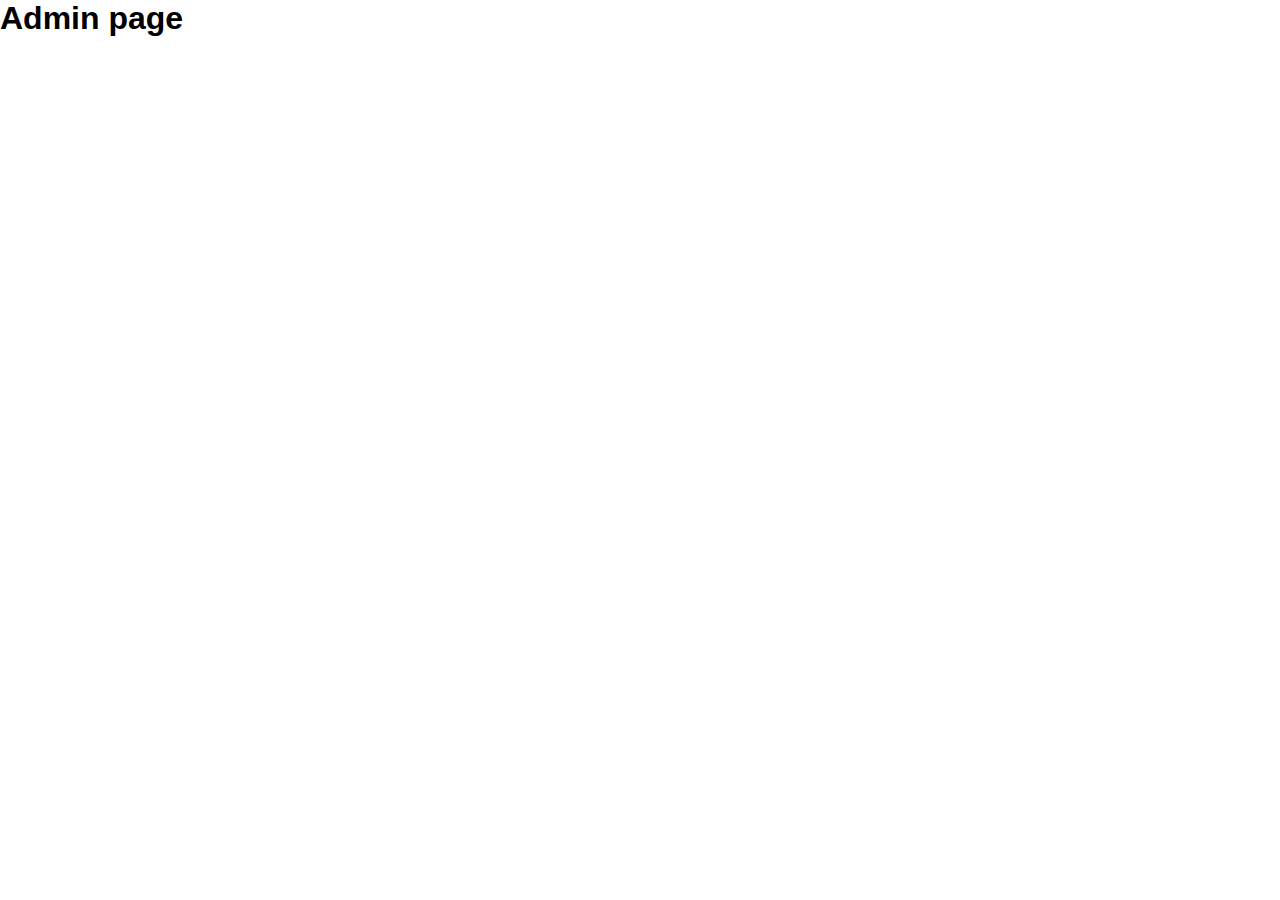
==== pages/admin.html @ d80fe422 "add: pages & backgrounds" ====
<!DOCTYPE html>
<html lang="en">
<head>
    <meta charset="UTF-8">
    <meta name="viewport" content="width=device-width, initial-scale=1.0">
    <title>Document</title>
    <link rel="stylesheet" href="../CSS/style.css">
</head>
<body>
    <h1>Admin page</h1>
</body>
</html>
---- CSS/style.css ----
:root{
    --primary-color: ECDFCC;
    --dark-color: 181C14;
}

*{
    margin: 0;
    padding: 0;
}
body{
    font-family:Arial, Helvetica, sans-serif;
    background-color: var(--primary-color);
}
.flex-row{
    display:flex;
}
.flex-col{
    display:flex;
    flex-direction: column;
}
.justify-around{
    justify-content: space-around;
}
.justify-between{
    justify-content: space-between;
}
.items-center{
    align-items:center;
}
.gap-5{
    gap:5px;
}
.gap-10{
    gap:10px;
}
.gap-20{
    gap:20px;
}
.bg-white{
    background-color: white;
}
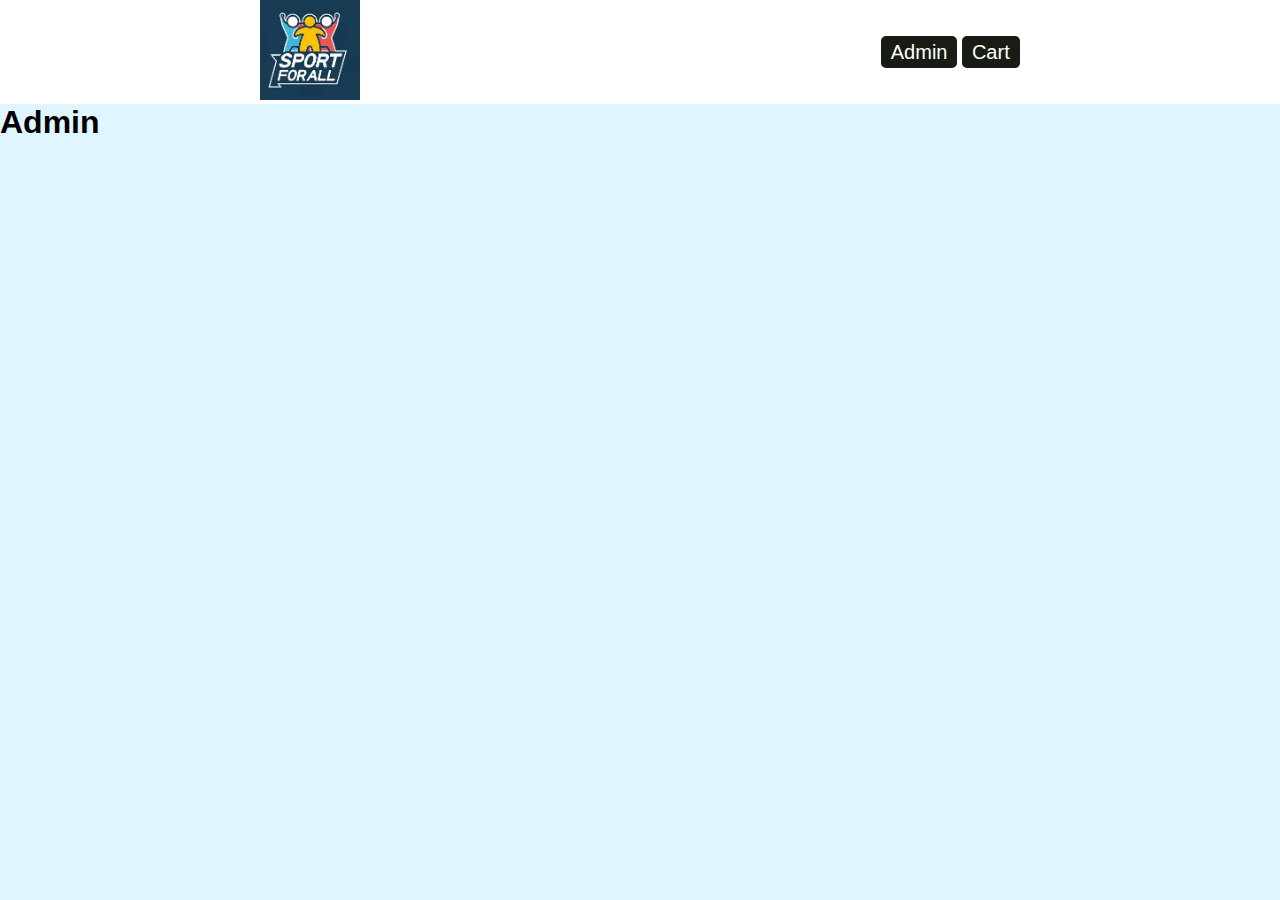
==== commit ffc74b2d: "feat: navbar in all pages + favicons" ====
--- a/pages/admin.html
+++ b/pages/admin.html
@@ -4,9 +4,25 @@
     <meta charset="UTF-8">
     <meta name="viewport" content="width=device-width, initial-scale=1.0">
     <title>Document</title>
+    <link rel="shortcut icon" href="https://cdn-icons-png.flaticon.com/512/1794/1794749.png" type="image/x-icon">
     <link rel="stylesheet" href="../CSS/style.css">
+    <link rel="stylesheet" href="https://cdnjs.cloudflare.com/ajax/libs/font-awesome/6.6.0/css/all.min.css" integrity="sha512-Kc323vGBEqzTmouAECnVceyQqyqdsSiqLQISBL29aUW4U/M7pSPA/gEUZQqv1cwx4OnYxTxve5UMg5GT6L4JJg==" crossorigin="anonymous" referrerpolicy="no-referrer" />
 </head>
 <body>
-    <h1>Admin page</h1>
+    <div class="container">
+        <div class="navbar flex-row bg-white justify-around items-center" >
+            <div class="logo">
+                <a href="../index.html">
+                    <img src="[data-uri]" alt="Logo" width="100px">
+                </a>
+            </div>
+            <div class="nav-links">
+                <a href="admin.html"><i class="fa-solid fa-user-secret"></i> Admin</a>
+                <a href="cart.html"><i class="fa-solid fa-cart-shopping"></i> Cart</a>
+                
+            </div>
+        </div>
+        <h1>Admin</h1>
+       </div>
 </body>
 </html>--- a/CSS/style.css
+++ b/CSS/style.css
@@ -1,6 +1,6 @@
 :root{
-    --primary-color: ECDFCC;
-    --dark-color: 181C14;
+    --primary-color: #DFF5FF;
+    --dark-color: #181C14;
 }
 
 *{
@@ -38,4 +38,12 @@
 }
 .bg-white{
     background-color: white;
+}
+.nav-links a {
+    background-color: var(--dark-color);
+    color: white;
+    text-decoration: none;
+    font-size: 20px;
+    border-radius: 5px;
+    padding: 5px 10px;
 }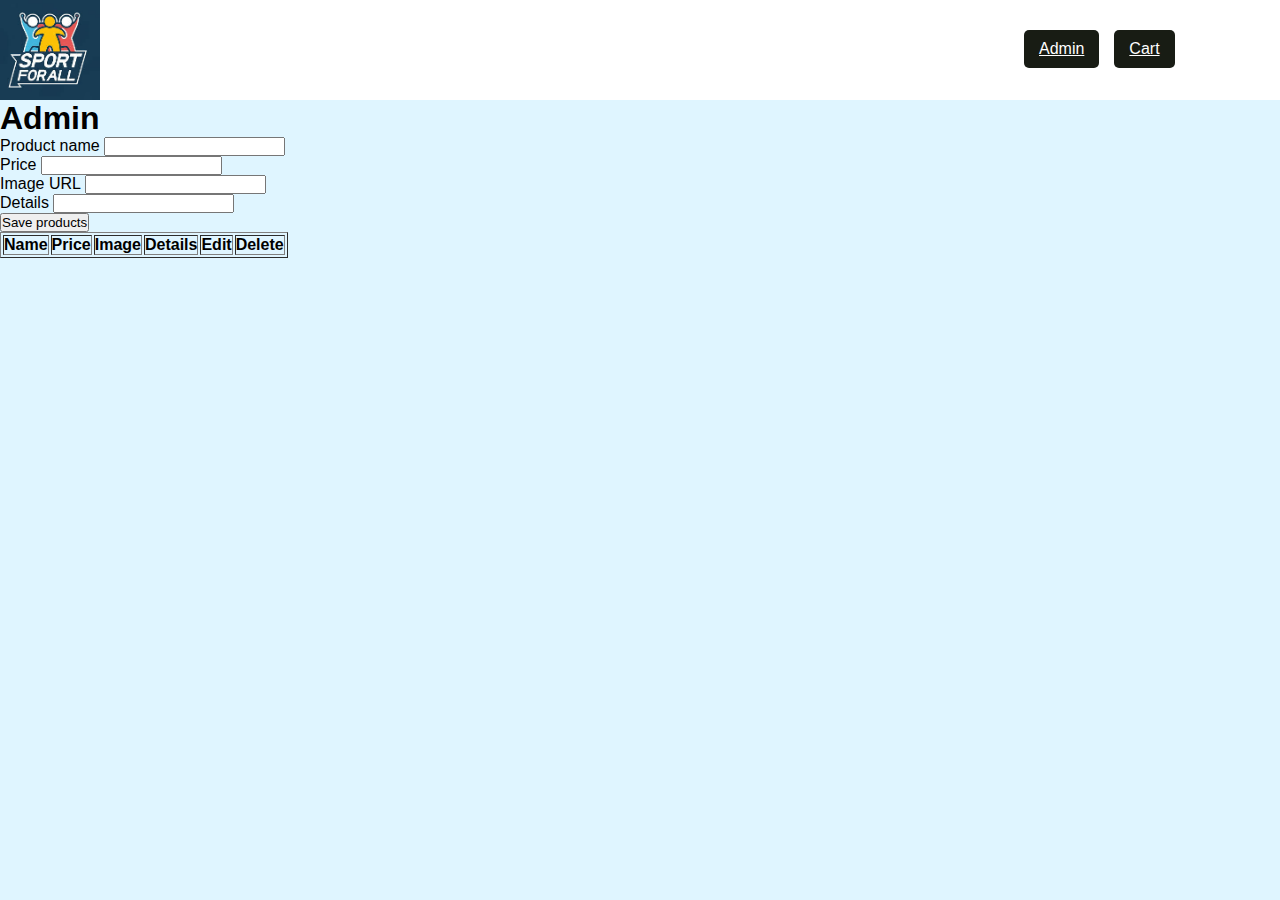
==== commit 267e0c56: "feat: create home page products container and admin page table body" ====
--- a/pages/admin.html
+++ b/pages/admin.html
@@ -23,6 +23,39 @@
             </div>
         </div>
         <h1>Admin</h1>
+        <form id="product-form">
+            <div>
+                <label for="name">Product name</label>
+                <input type="text" id="name">
+            </div>
+            <div>
+                <label for="price">Price</label>
+                <input type="text" id="price">
+            </div>
+            <div>
+                <label for="image-url">Image URL</label>
+                <input type="text" id="image-url">
+            </div>
+            <div>
+                <label for="details">Details</label>
+                <input type="text" id="details">
+            </div>
+            <button id="save-btn">Save products</button>
+        </form>
+        <table id="products-table" border="1">
+            <thead>
+                <tr>
+                    <th>Name</th>
+                    <th>Price</th>
+                    <th>Image</th>
+                    <th>Details</th>
+                    <th>Edit</th>
+                    <th>Delete</th>
+                </tr>
+            </thead>
+            <tbody></tbody>
+        </table>
+        <script src="../js/admin.js"></script>
        </div>
 </body>
 </html>--- a/CSS/style.css
+++ b/CSS/style.css
@@ -11,39 +11,88 @@
     font-family:Arial, Helvetica, sans-serif;
     background-color: var(--primary-color);
 }
-.flex-row{
-    display:flex;
+
+
+.nav-links {
+    position:absolute;
+    left:80vw;
+    display: flex;
+    justify-content: flex-end;
+    align-items: center;
+    gap: 15px;
+    top:30px;
 }
-.flex-col{
-    display:flex;
-    flex-direction: column;
-}
-.justify-around{
-    justify-content: space-around;
-}
-.justify-between{
-    justify-content: space-between;
-}
-.items-center{
-    align-items:center;
-}
-.gap-5{
-    gap:5px;
-}
-.gap-10{
-    gap:10px;
-}
-.gap-20{
-    gap:20px;
-}
-.bg-white{
+
+.navbar
+{
+    height:100px;
+    width:100vw;
     background-color: white;
 }
 .nav-links a {
     background-color: var(--dark-color);
+    
     color: white;
-    text-decoration: none;
-    font-size: 20px;
+    padding: 10px 15px;
     border-radius: 5px;
-    padding: 5px 10px;
-}+    transition: background-color 0.3s ease;
+}
+.nav-links a:hover {
+    background-color: #333;
+}
+header {
+    display: flex;
+    justify-content: space-between;
+    align-items: center;
+    padding: 15px 30px;
+    background-color: var(--primary-color);
+}
+header img {
+    max-height: 50px;
+}
+.card {
+    background-color: white;
+    height: auto;
+    width: auto;
+    border: 1px solid lightgray;
+    padding: 20px;
+    display: flex;
+    flex-direction: column;
+    justify-content: center;
+    align-items: center;
+    text-align: center;
+    box-shadow: 0 4px 8px rgba(0, 0, 0, 0.1);
+    transition: transform 0.3s ease, box-shadow 0.3s ease;
+   margin-top: 10px;
+   margin-bottom: 10px;
+}
+.card:hover {
+    transform: translateY(-5px);
+    box-shadow: 0 6px 12px rgba(0, 0, 0, 0.2);
+}
+.card img {
+    width: auto;
+    height: auto;
+    margin-bottom: 10px;
+}
+.card h2, .card p {
+    margin: 10px 0;
+}
+
+.card button {
+    width: 100%;
+    color: white;
+    background-color: black;
+    padding: 10px;
+    text-transform: uppercase;
+    border: none;
+    cursor: pointer;
+}
+.products
+{
+    width:100vw;
+    display: grid;
+    grid-template-columns: repeat(auto-fit,minmax(150px,200px));
+    justify-content: space-evenly;
+}
+
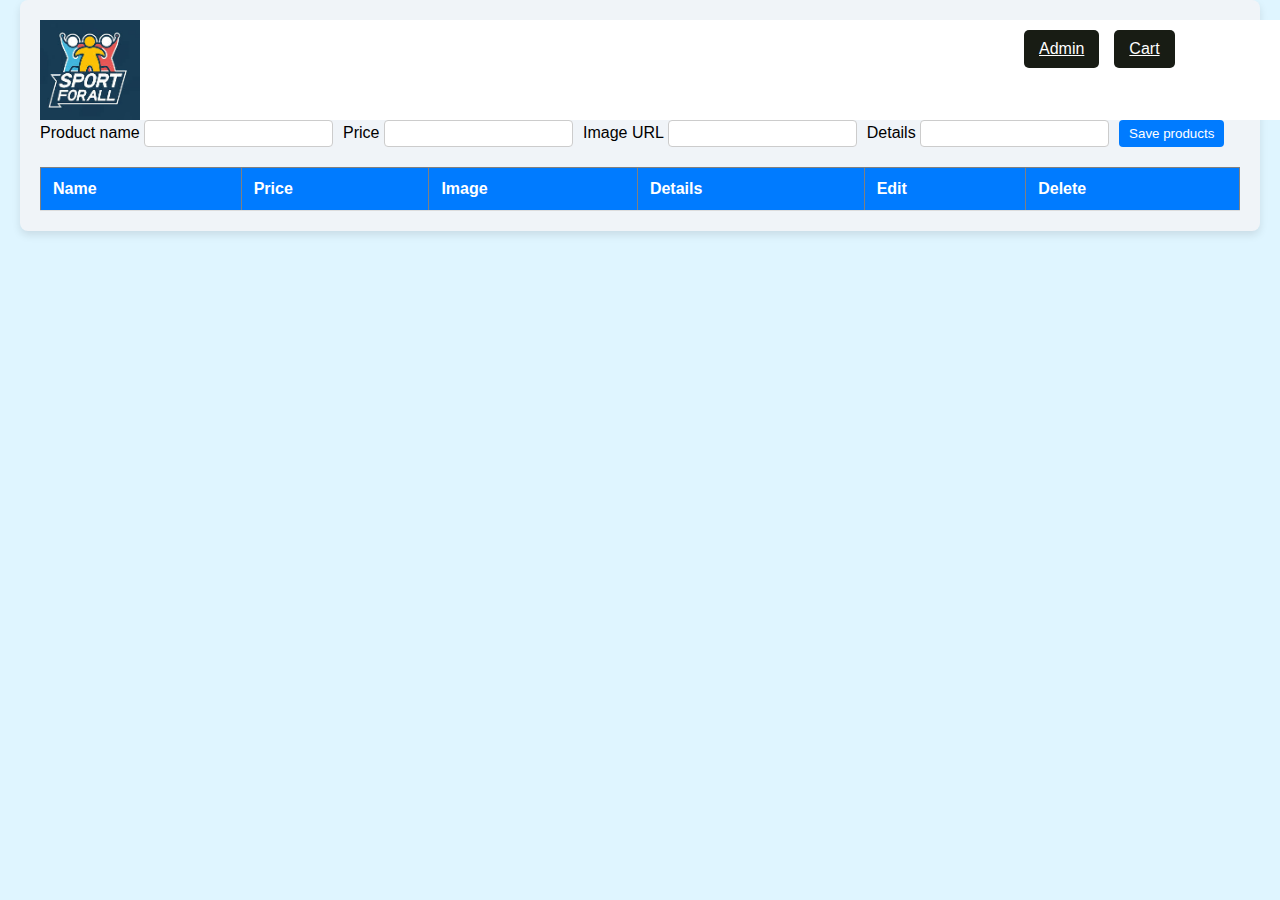
==== commit 327a0c3c: "stilizare pagina admin" ====
--- a/pages/admin.html
+++ b/pages/admin.html
@@ -5,8 +5,10 @@
     <meta name="viewport" content="width=device-width, initial-scale=1.0">
     <title>Document</title>
     <link rel="shortcut icon" href="https://cdn-icons-png.flaticon.com/512/1794/1794749.png" type="image/x-icon">
+    <link rel="stylesheet" href="../CSS/admin.css">
+    
+    <link rel="stylesheet" href="https://cdnjs.cloudflare.com/ajax/libs/font-awesome/6.6.0/css/all.min.css" integrity="sha512-Kc323vGBEqzTmouAECnVceyQqyqdsSiqLQISBL29aUW4U/M7pSPA/gEUZQqv1cwx4OnYxTxve5UMg5GT6L4JJg==" crossorigin="anonymous" referrerpolicy="no-referrer" />
     <link rel="stylesheet" href="../CSS/style.css">
-    <link rel="stylesheet" href="https://cdnjs.cloudflare.com/ajax/libs/font-awesome/6.6.0/css/all.min.css" integrity="sha512-Kc323vGBEqzTmouAECnVceyQqyqdsSiqLQISBL29aUW4U/M7pSPA/gEUZQqv1cwx4OnYxTxve5UMg5GT6L4JJg==" crossorigin="anonymous" referrerpolicy="no-referrer" />
 </head>
 <body>
     <div class="container">
@@ -22,7 +24,6 @@
                 
             </div>
         </div>
-        <h1>Admin</h1>
         <form id="product-form">
             <div>
                 <label for="name">Product name</label>
@@ -55,7 +56,7 @@
             </thead>
             <tbody></tbody>
         </table>
-        <script src="../js/admin.js"></script>
+        <script type="module" src="../js/admin.js"></script>
        </div>
 </body>
 </html>--- a/CSS/admin.css
+++ b/CSS/admin.css
@@ -0,0 +1,82 @@
+.container {
+    max-width: 1200px;
+    margin: auto;
+    padding: 20px;
+    background-color: #f0f4f8 ;
+    border-radius: 8px;
+    box-shadow: 0 4px 8px rgba(0,0,0,0.1);
+}
+
+#product-form {
+    display: flex;
+    flex-wrap: wrap;
+    gap: 10px;
+    margin-bottom: 20px;
+}
+
+#product-form input {
+    padding: 5px;
+    border: 1px solid #ccc;
+    border-radius: 4px;
+    
+}
+
+#save-btn {
+    padding: 5px 10px;
+    background-color: #007bff;
+    color: #fff;
+    border: none;
+    border-radius: 4px;
+    cursor:pointer;
+    transition: background-color 0.3s ease;
+}
+
+#save-btn:hover {
+    background-color: #0056b3;
+}
+
+table {
+    width: 100%;
+    border-collapse: collapse;
+    background-color: #ffffff;
+}
+
+th, td {
+    padding: 12px;
+    text-align: left;
+    border-bottom: 1px solid #ddd;
+}
+
+th {
+    background-color: #007bff;
+    color: #fff;
+}
+
+td {
+    vertical-align: middle;
+}
+
+.edit-btn, .delete-btn {
+    padding: 6px 10px;
+    color: #fff;
+    border: none;
+    border-radius: 4px;
+    cursor: pointer;
+    transition: background-color 0.3s ease;
+}
+
+.edit-btn {
+    background-color: #28a745 ;  
+}
+.edit-btn:hover {
+    background-color: #218838;
+}
+.delete-btn {
+    background-color: #dc3545;
+}
+
+.delete-btn:hover {
+    background-color: #c82333;
+}
+
+
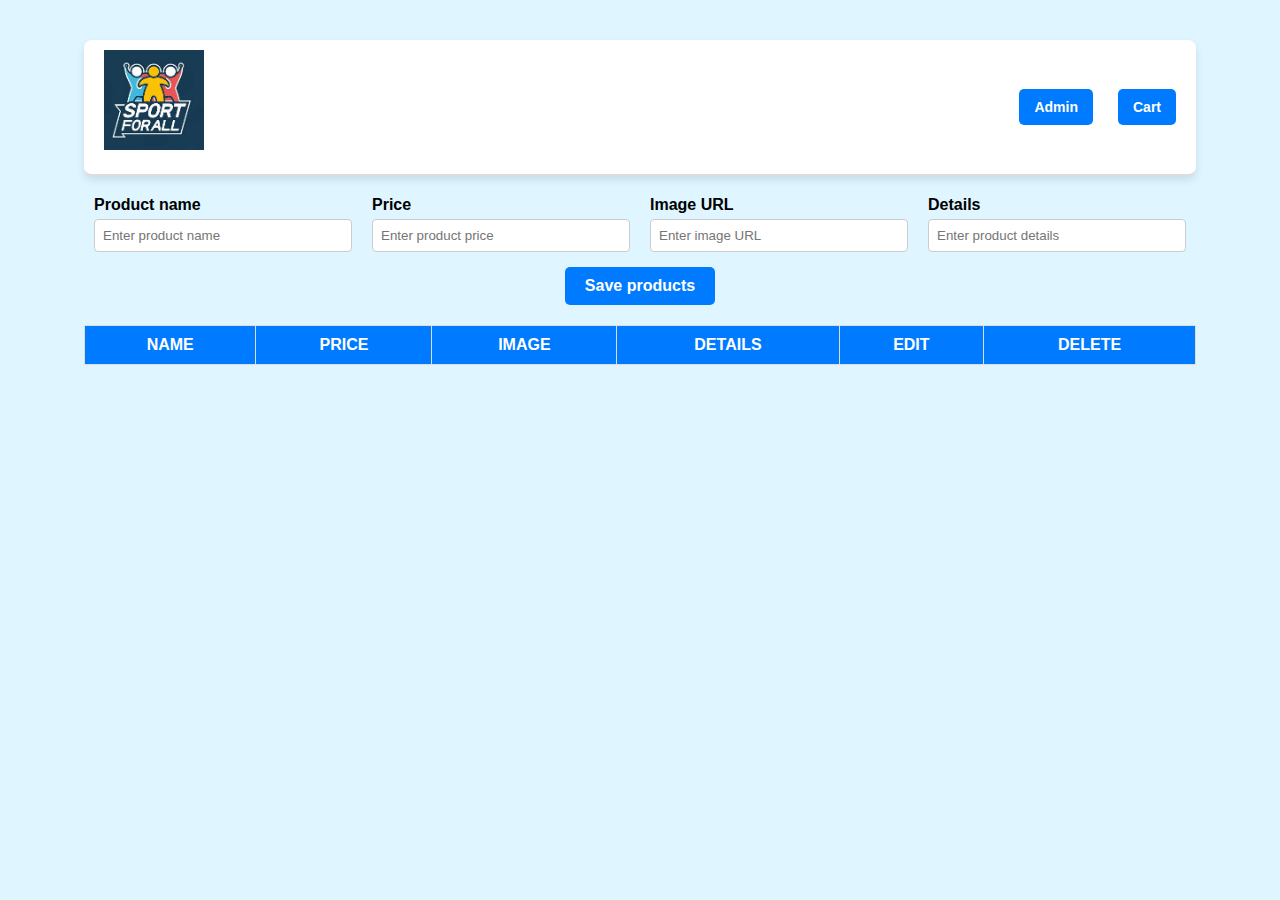
==== commit b01d5e19: "admin page update" ====
--- a/pages/admin.html
+++ b/pages/admin.html
@@ -25,23 +25,27 @@
             </div>
         </div>
         <form id="product-form">
-            <div>
-                <label for="name">Product name</label>
-                <input type="text" id="name">
+            <div class="form-row">
+                <div class="form-group">
+                    <label for="name">Product name</label>
+                    <input type="text" id="name" placeholder="Enter product name">
+                </div>
+                <div class="form-group">
+                    <label for="price">Price</label>
+                    <input type="text" id="price" placeholder="Enter product price">
+                </div>
+                <div class="form-group">
+                    <label for="image-url">Image URL</label>
+                    <input type="text" id="image-url" placeholder="Enter image URL">
+                </div>
+                <div class="form-group">
+                    <label for="details">Details</label>
+                    <input type="text" id="details" placeholder="Enter product details">
+                </div>
             </div>
-            <div>
-                <label for="price">Price</label>
-                <input type="text" id="price">
+            <div class="button-row">
+                <button id="save-btn">Save products</button>
             </div>
-            <div>
-                <label for="image-url">Image URL</label>
-                <input type="text" id="image-url">
-            </div>
-            <div>
-                <label for="details">Details</label>
-                <input type="text" id="details">
-            </div>
-            <button id="save-btn">Save products</button>
         </form>
         <table id="products-table" border="1">
             <thead>
--- a/CSS/admin.css
+++ b/CSS/admin.css
@@ -1,82 +1,182 @@
-.container {
-    max-width: 1200px;
-    margin: auto;
-    padding: 20px;
-    background-color: #f0f4f8 ;
-    border-radius: 8px;
-    box-shadow: 0 4px 8px rgba(0,0,0,0.1);
+/* Stilul general al paginii */
+body {
+    font-family: Arial, sans-serif;
+    margin: 0;
+    padding: 0;
+    background-color: #e6f7ff; /* Fundal albastru deschis */
 }
 
-#product-form {
-    display: flex;
-    flex-wrap: wrap;
-    gap: 10px;
-    margin-bottom: 20px;
+/* Container pentru toată pagina */
+.container {
+    width: 90%;
+    max-width: 1200px;
+    margin: 0 auto;
+    padding: 20px;
 }
 
-#product-form input {
-    padding: 5px;
+/* Navbar */
+.navbar {
+    display: flex;
+    justify-content: space-between;
+    align-items: center;
+    padding: 10px 20px;
+    background-color: #fff;
+    border-bottom: 2px solid #ddd;
+}
+
+.navbar .logo img {
+    max-width: 100px;
+}
+
+.nav-links a {
+    text-decoration: none;
+    color: #fff;
+    background-color: #007bff;
+    padding: 8px 15px;
+    border-radius: 5px;
+    margin-left: 10px;
+    font-size: 14px;
+    font-weight: bold;
+}
+
+.nav-links a:hover {
+    background-color: #0056b3;
+}
+
+/* Formatarea formularului */
+#product-form {
+    margin: 20px 0;
+}
+
+/* Alinierea câmpurilor pe un rând */
+.form-row {
+    display: flex;
+    justify-content: space-between; /* Spațiere între câmpuri */
+    align-items: center;
+    margin-bottom: 10px; /* Spațiu între rânduri */
+}
+
+.form-group {
+    flex: 1; /* Fiecare câmp ocupă dimensiuni egale */
+    margin: 0 10px; /* Spațiu lateral între câmpuri */
+}
+
+.form-group label {
+    display: block;
+    margin-bottom: 5px; /* Spațiu între etichetă și câmp */
+    font-weight: bold;
+}
+
+.form-group input {
+    width: 100%; /* Ocupă toată lățimea disponibilă în grup */
+    padding: 8px;
     border: 1px solid #ccc;
     border-radius: 4px;
-    
+}
+
+/* Centrarea butonului */
+.button-row {
+    display: flex;
+    justify-content: center; /* Centrare pe orizontală */
+    margin-top: 15px;
 }
 
 #save-btn {
-    padding: 5px 10px;
     background-color: #007bff;
     color: #fff;
+    padding: 10px 20px;
+    font-size: 16px;
     border: none;
-    border-radius: 4px;
-    cursor:pointer;
-    transition: background-color 0.3s ease;
+    border-radius: 5px;
+    cursor: pointer;
+    font-weight: bold;
 }
 
 #save-btn:hover {
     background-color: #0056b3;
 }
 
-table {
+/* Tabelul */
+#products-table {
     width: 100%;
     border-collapse: collapse;
-    background-color: #ffffff;
+    margin-top: 20px;
 }
 
-th, td {
-    padding: 12px;
-    text-align: left;
-    border-bottom: 1px solid #ddd;
+#products-table th,
+#products-table td {
+    padding: 10px;
+    text-align: center;
+    border: 1px solid #ddd;
 }
 
-th {
+#products-table th {
     background-color: #007bff;
-    color: #fff;
+    color: white;
+    text-transform: uppercase;
 }
 
-td {
-    vertical-align: middle;
+#products-table tr:nth-child(even) {
+    background-color: #f9f9f9;
 }
 
-.edit-btn, .delete-btn {
-    padding: 6px 10px;
-    color: #fff;
-    border: none;
-    border-radius: 4px;
-    cursor: pointer;
-    transition: background-color 0.3s ease;
+#products-table tr:nth-child(odd) {
+    background-color: #f0f0f0;
 }
 
-.edit-btn {
-    background-color: #28a745 ;  
-}
-.edit-btn:hover {
-    background-color: #218838;
-}
-.delete-btn {
-    background-color: #dc3545;
+/* Stiluri pentru butoanele din tabel */
+button {
+    border: none;
+    padding: 8px 12px;
+    color: white;
+    font-weight: bold;
+    border-radius: 5px;
+    cursor: pointer;
 }
 
-.delete-btn:hover {
-    background-color: #c82333;
+button.edit {
+    background-color: #28a745 !important; /* Verde */
+    color: white !important;
+    font-weight: bold;
+    border: none;
+    padding: 8px 12px;
+    border-radius: 5px;
+    cursor: pointer;
+}
+
+button.edit:hover {
+    background-color: #218838 !important; /* Verde mai închis */
+}
+button.delete {
+    background-color: #dc3545 !important; /* Roșu */
+    color: white !important;
+    font-weight: bold;
+    border: none;
+    padding: 8px 12px;
+    border-radius: 5px;
+    cursor: pointer;
+}
+
+button.delete:hover {
+    background-color: #c82333 !important; /* Roșu mai închis */
 }
 
 
+button.edit:disabled, button.delete:disabled {
+    background-color: #28a745 !important; /* Verde */
+    opacity: 1 !important;
+    cursor: not-allowed;
+}
+button.edit:disabled {
+    background-color: #28a745 !important; /* Verde */
+    color: white !important;
+    opacity: 1 !important; /* Elimină transparența */
+    cursor: not-allowed;
+}
+
+button.delete:disabled {
+    background-color: #dc3545 !important; /* Roșu */
+    color: white !important;
+    opacity: 1 !important; /* Elimină transparența */
+    cursor: not-allowed;
+}
--- a/CSS/style.css
+++ b/CSS/style.css
@@ -1,98 +1,127 @@
-:root{
+:root {
     --primary-color: #DFF5FF;
-    --dark-color: #181C14;
+    --blue:  #007bff;
 }
 
-*{
+* {
     margin: 0;
     padding: 0;
+    box-sizing: border-box;
 }
-body{
-    font-family:Arial, Helvetica, sans-serif;
+
+body {
+    font-family: Arial, Helvetica, sans-serif;
     background-color: var(--primary-color);
 }
 
+/* Navbar */
+.navbar {
+    max-width: 1200px;
+    width: 100%;
+    margin: 20px auto; /* Centrare pe pagină */
+    background-color: white;
+    display: flex;
+    justify-content: space-between; /* Spațiu între logo și linkuri */
+    align-items: center; /* Aliniază elementele pe verticală */
+    padding: 10px 20px;
+    box-shadow: 0px 4px 8px rgba(0, 0, 0, 0.1);
+    border-radius: 8px;
+}
+
+.logo img {
+    max-height: 120px; /* Ajustează dimensiunea înălțimii logo-ului */
+    object-fit: contain; /* Păstrează proporțiile imaginii */
+    margin-bottom: 10px; /* Adaugă puțin spațiu dedesubt, dacă este nevoie */
+}
 
 .nav-links {
-    position:absolute;
-    left:80vw;
     display: flex;
-    justify-content: flex-end;
+    gap: 15px; /* Spațiu între butoane */
     align-items: center;
-    gap: 15px;
-    top:30px;
 }
 
-.navbar
-{
-    height:100px;
-    width:100vw;
-    background-color: white;
-}
 .nav-links a {
-    background-color: var(--dark-color);
-    
+    background-color: var(--blue);
     color: white;
     padding: 10px 15px;
     border-radius: 5px;
-    transition: background-color 0.3s ease;
+    text-decoration: none;
+    font-size: 14px;
+    font-weight: bold;
+    transition: background-color 0.3s ease, transform 0.3s ease;
 }
+
 .nav-links a:hover {
-    background-color: #333;
+    background-color:  #0056b3;
+    transform: scale(1.05); /* Efect de hover */
 }
-header {
-    display: flex;
-    justify-content: space-between;
-    align-items: center;
-    padding: 15px 30px;
-    background-color: var(--primary-color);
+
+/* Secțiunea Produse */
+.products {
+    max-width: 1200px;
+    margin: 20px auto;
+    display: grid;
+    grid-template-columns: repeat(auto-fit, minmax(200px, 1fr));
+    gap: 20px;
 }
-header img {
-    max-height: 50px;
-}
+
 .card {
     background-color: white;
-    height: auto;
-    width: auto;
+    width: 200px;
     border: 1px solid lightgray;
     padding: 20px;
     display: flex;
     flex-direction: column;
-    justify-content: center;
+    justify-content: space-between;
     align-items: center;
     text-align: center;
     box-shadow: 0 4px 8px rgba(0, 0, 0, 0.1);
     transition: transform 0.3s ease, box-shadow 0.3s ease;
-   margin-top: 10px;
-   margin-bottom: 10px;
+    min-height: 350px;
 }
+
 .card:hover {
     transform: translateY(-5px);
     box-shadow: 0 6px 12px rgba(0, 0, 0, 0.2);
 }
+
 .card img {
-    width: auto;
-    height: auto;
+    width: 150px;
+    height: 150px;
+    object-fit: contain;
     margin-bottom: 10px;
 }
-.card h2, .card p {
+
+.card h2 {
+    font-size: 16px;
     margin: 10px 0;
+    text-align: center;
+}
+
+.card p {
+    font-size: 14px;
+    margin: 5px 0;
+    text-align: center;
 }
 
 .card button {
     width: 100%;
     color: white;
-    background-color: black;
+    background-color:var(--blue);
     padding: 10px;
     text-transform: uppercase;
     border: none;
     cursor: pointer;
-}
-.products
-{
-    width:100vw;
-    display: grid;
-    grid-template-columns: repeat(auto-fit,minmax(150px,200px));
-    justify-content: space-evenly;
+    margin-top: auto;
 }
 
+/* Efect de hover pe butoane */
+.card button:hover {
+    background-color: #0056b3;
+    transform: scale(1.05);
+}
+
+/* Alte stiluri */
+.container {
+    padding: 20px;
+}
